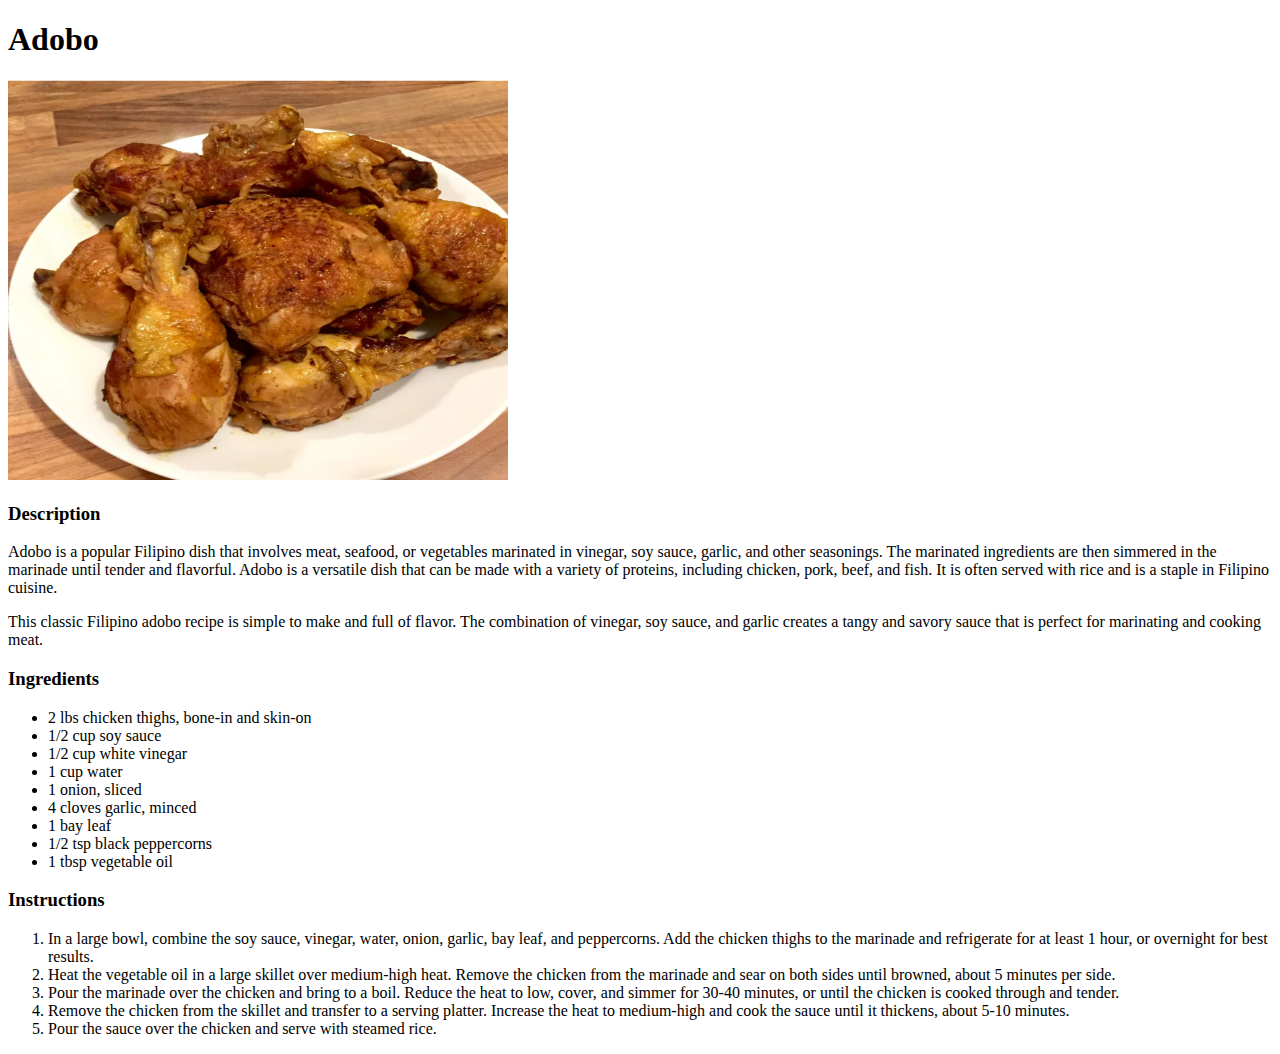
==== recipes/adobo.html @ 120d1ebf "Add recipes" ====
<!DOCTYPE html>
<html lang="en">
<head>
    <meta charset="UTF-8">
    <meta name="viewport" content="width=device-width, initial-scale=1.0">
    <title>Document</title>
</head>
<body>
    <h1>Adobo</h1>
    <img src="../img/adobo.png" alt="Adobo" height="400" width="500">

    <h3>Description</h3>
    <p>Adobo is a popular Filipino dish that involves meat, seafood, or vegetables marinated in vinegar, soy sauce, garlic, and other seasonings. The marinated ingredients are then simmered in the marinade until tender and flavorful. Adobo is a versatile dish that can be made with a variety of proteins, including chicken, pork, beef, and fish. It is often served with rice and is a staple in Filipino cuisine.</p>
    <p>This classic Filipino adobo recipe is simple to make and full of flavor. The combination of vinegar, soy sauce, and garlic creates a tangy and savory sauce that is perfect for marinating and cooking meat.</p>

    <h3>Ingredients</h3>
    <ul>
        <li>2 lbs chicken thighs, bone-in and skin-on</li>
        <li>1/2 cup soy sauce</li>
        <li>1/2 cup white vinegar</li>
        <li>1 cup water</li>
        <li>1 onion, sliced</li>
        <li>4 cloves garlic, minced</li>
        <li>1 bay leaf</li>
        <li>1/2 tsp black peppercorns</li>
        <li>1 tbsp vegetable oil</li>
    </ul>

    <h3>Instructions</h3>
    <ol>
        <li>In a large bowl, combine the soy sauce, vinegar, water, onion, garlic, bay leaf, and peppercorns. Add the chicken thighs to the marinade and refrigerate for at least 1 hour, or overnight for best results.</li>
        <li>Heat the vegetable oil in a large skillet over medium-high heat. Remove the chicken from the marinade and sear on both sides until browned, about 5 minutes per side.</li>
        <li>Pour the marinade over the chicken and bring to a boil. Reduce the heat to low, cover, and simmer for 30-40 minutes, or until the chicken is cooked through and tender.</li>
        <li>Remove the chicken from the skillet and transfer to a serving platter. Increase the heat to medium-high and cook the sauce until it thickens, about 5-10 minutes.</li>
        <li>Pour the sauce over the chicken and serve with steamed rice.</li>
    </ol>
</body>
</html>
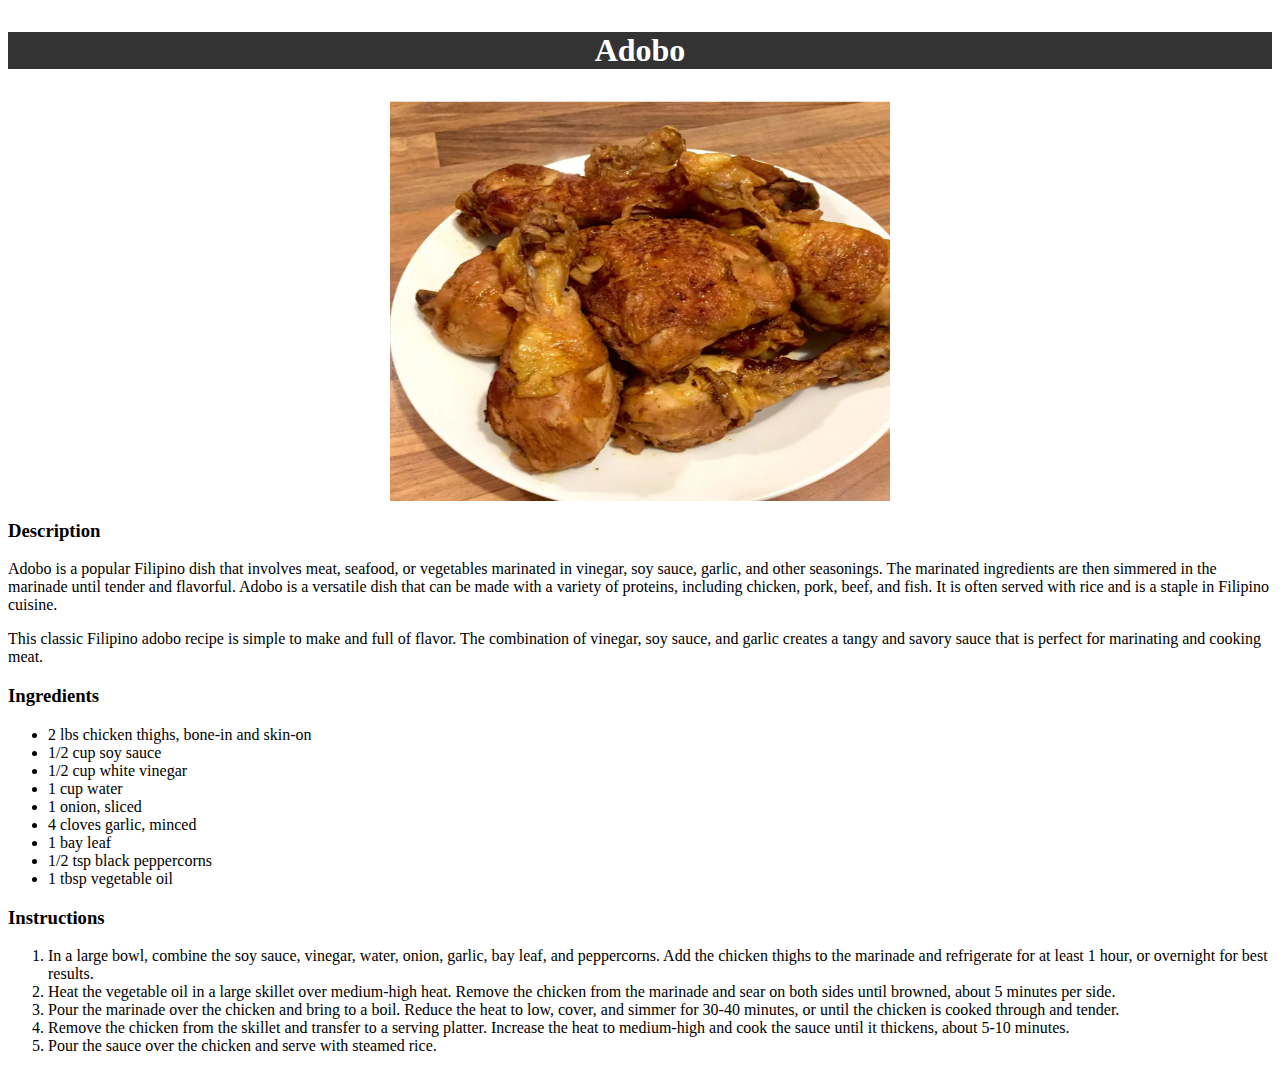
==== commit 1b16cb6a: "add styles" ====
--- a/recipes/adobo.html
+++ b/recipes/adobo.html
@@ -3,11 +3,12 @@
 <head>
     <meta charset="UTF-8">
     <meta name="viewport" content="width=device-width, initial-scale=1.0">
+    <link rel="stylesheet" href="../styles/recipes.css">
     <title>Document</title>
 </head>
 <body>
-    <h1>Adobo</h1>
-    <img src="../img/adobo.png" alt="Adobo" height="400" width="500">
+    <div class="title">Adobo</div>
+    <img class="image" src="../img/adobo.png" alt="Adobo" height="400" width="500">
 
     <h3>Description</h3>
     <p>Adobo is a popular Filipino dish that involves meat, seafood, or vegetables marinated in vinegar, soy sauce, garlic, and other seasonings. The marinated ingredients are then simmered in the marinade until tender and flavorful. Adobo is a versatile dish that can be made with a variety of proteins, including chicken, pork, beef, and fish. It is often served with rice and is a staple in Filipino cuisine.</p>
--- a/styles/recipes.css
+++ b/styles/recipes.css
@@ -0,0 +1,17 @@
+.title {
+    background-color: #333;
+    color: white;
+    display: flex;
+    justify-content: center;
+    align-items: center;
+    font-size: 2rem;
+    font-weight: bold;
+    margin-top: 2rem;
+}
+
+.image {
+    display: block;
+    margin-left: auto;
+    margin-right: auto;
+    margin-top: 2rem;
+}